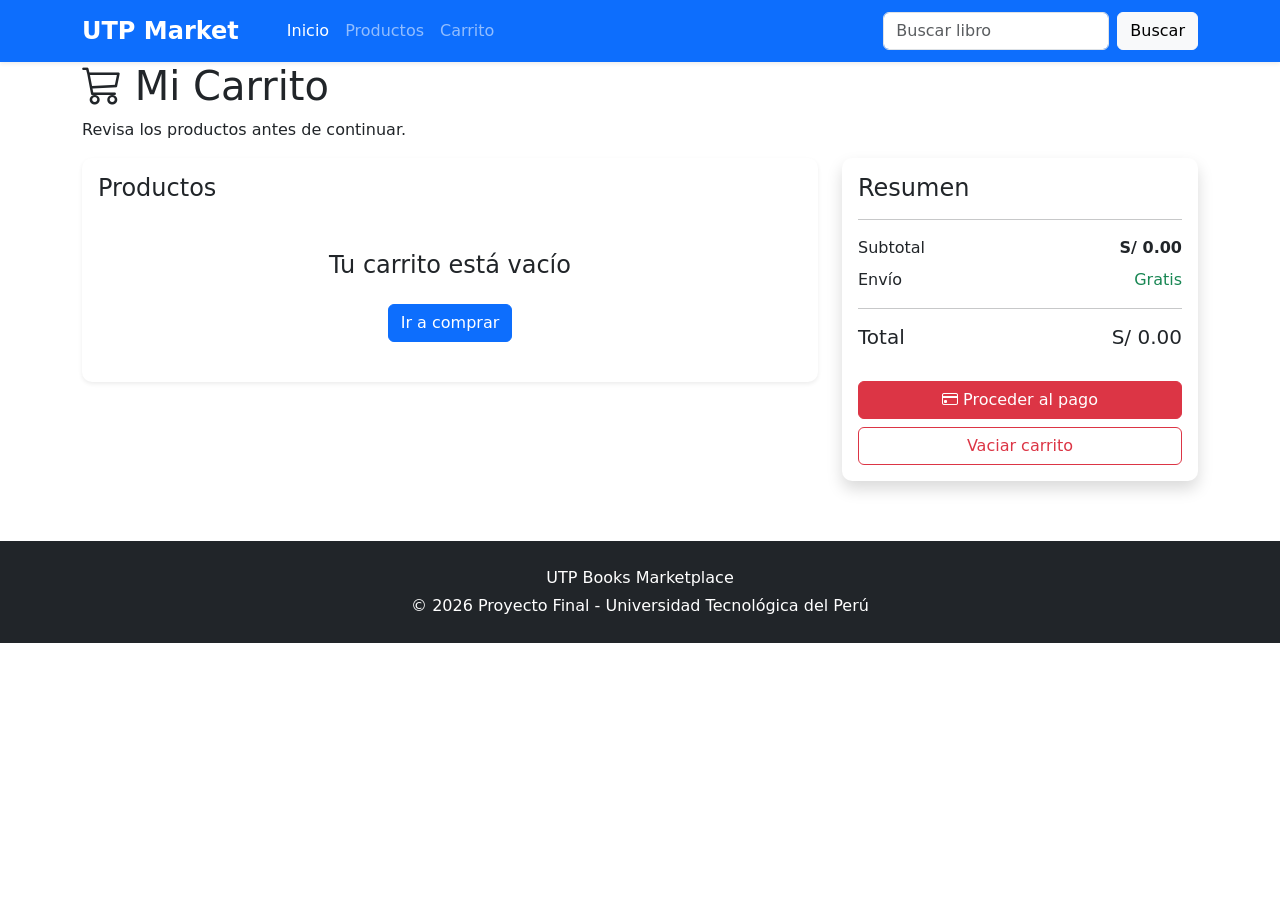
==== carrito.html @ addfb716 "Conexión a MySQL y catálogo dinámico completado" ====
<!DOCTYPE html>
<html lang="es">

<head>
    <meta charset="UTF-8">
    <meta name="viewport" content="width=device-width, initial-scale=1.0">
    <title>Carrito | UTP Marketplace</title>

    <!-- Bootstrap -->
    <link href="https://cdn.jsdelivr.net/npm/bootstrap@5.3.3/dist/css/bootstrap.min.css" rel="stylesheet">

    <!-- Bootstrap Icons -->
    <link href="https://cdn.jsdelivr.net/npm/bootstrap-icons@1.11.3/font/bootstrap-icons.css" rel="stylesheet">

    <!-- CSS -->
    <link rel="stylesheet" href="css/styles.css">
</head>

<body>

    <!-- ================= NAVBAR ================= -->

    <nav class="navbar navbar-expand-lg navbar-dark bg-primary shadow-sm">

        <div class="container">

            <a class="navbar-brand logo" href="index.html">
                UTP <span>Market</span>
            </a>

            <button class="navbar-toggler" data-bs-toggle="collapse" data-bs-target="#menu">
                <span class="navbar-toggler-icon"></span>
            </button>

            <div class="collapse navbar-collapse" id="menu">

            <!-- Menú -->
            <ul class="navbar-nav ms-4">

                <li class="nav-item">
                            <a class="nav-link active" href="index.html">Inicio</a>
                        </li>

                        <li class="nav-item">
                            <a class="nav-link" href="productos.html">Productos</a>
                        </li>

                        <li class="nav-item">
                            <a class="nav-link" href="carrito.html">Carrito</a>
                        </li>

            </ul>

            <!-- Buscador -->
            <form class="d-flex ms-auto">

                <input
                    class="form-control me-2"
                    type="search"
                    placeholder="Buscar libro">

                <button
                    class="btn btn-light"
                    type="submit">

                    Buscar

                </button>

            </form>

        </div>

        </div>

    </nav>

    <!-- ================= HEADER ================= -->

    <section class="page-header">

        <div class="container">

            <h1>

                <i class="bi bi-cart3"></i>

                Mi Carrito

            </h1>

            <p>

                Revisa los productos antes de continuar.

            </p>

        </div>

    </section>

    <!-- ================= CONTENIDO ================= -->

    <section class="section">

        <div class="container">

            <div class="row">

                <!-- PRODUCTOS -->

                <div class="col-lg-8">

                    <div class="card shadow-sm border-0">

                        <div class="card-body">

                            <h4 class="mb-4">

                                Productos

                            </h4>

                            <div id="listaCarrito">

                                <!-- JavaScript insertará los productos -->

                            </div>

                        </div>

                    </div>

                </div>

                <!-- RESUMEN -->

                <div class="col-lg-4">

                    <div class="card shadow border-0 resumen">

                        <div class="card-body">

                            <h4>

                                Resumen

                            </h4>

                            <hr>

                            <div class="d-flex justify-content-between">

                                <span>Subtotal</span>

                                <strong id="subtotal">

                                    S/ 0.00

                                </strong>

                            </div>

                            <div class="d-flex justify-content-between mt-2">

                                <span>Envío</span>

                                <span class="text-success">

                                    Gratis

                                </span>

                            </div>

                            <hr>

                            <div class="d-flex justify-content-between">

                                <h5>Total</h5>

                                <h5 id="total">

                                    S/ 0.00

                                </h5>

                            </div>

                            <button
                                class="btn btn-danger w-100 mt-4"
                                id="btnComprar">

                                <i class="bi bi-credit-card"></i>

                                Proceder al pago

                            </button>

                            <button
                                class="btn btn-outline-danger w-100 mt-2"
                                id="vaciarCarrito">

                                Vaciar carrito

                            </button>

                        </div>

                    </div>

                </div>

            </div>

        </div>

    </section>

    <!-- ================= FOOTER ================= -->

    <footer>

        <p class="mb-1">

            UTP Books Marketplace

        </p>

        <p class="mb-0">

            © 2026 Proyecto Final - Universidad Tecnológica del Perú

        </p>

    </footer>

    <!-- Bootstrap -->

    <script src="https://cdn.jsdelivr.net/npm/bootstrap@5.3.3/dist/js/bootstrap.bundle.min.js"></script>

    <!-- JS -->

    <script src="js/carrito.js"></script>
    <script src="js/app.js"></script>

</body>

</html>
---- css/styles.css ----
header {
  margin-bottom: 30px;
}

.navbar-brand {
  font-size: 24px;
  font-weight: bold;
}

.hero {
  background: url("../img/banner.jpg") center center/cover no-repeat;
  padding: 120px 30px;
  text-align: center;
  color: white;
  border-radius: 10px;
  margin-top: 25px;
}

.hero h1 {
  font-size: 48px;
  font-weight: bold;
}

.hero p {
  font-size: 20px;
  margin: 20px 0;
}

.card {
  border: none;
  border-radius: 10px;
  overflow: hidden;
  box-shadow: 0 4px 10px rgba(0, 0, 0, 0.15);
  transition: 0.3s;
}

.card:hover {
  transform: translateY(-6px);
}

.card img {
  height: 260px;
  -o-object-fit: cover;
     object-fit: cover;
}

footer {
  background: #212529;
  color: white;
  text-align: center;
  padding: 25px;
  margin-top: 60px;
}

footer p {
  margin: 0;
  font-size: 16px;
}

@media (max-width: 992px) {
  .hero {
    padding: 80px 20px;
  }
  .hero h1 {
    font-size: 38px;
  }
}
@media (max-width: 768px) {
  .hero {
    padding: 60px 15px;
  }
  .hero h1 {
    font-size: 30px;
  }
  .hero p {
    font-size: 18px;
  }
  footer {
    font-size: 14px;
  }
}/*# sourceMappingURL=styles.css.map */
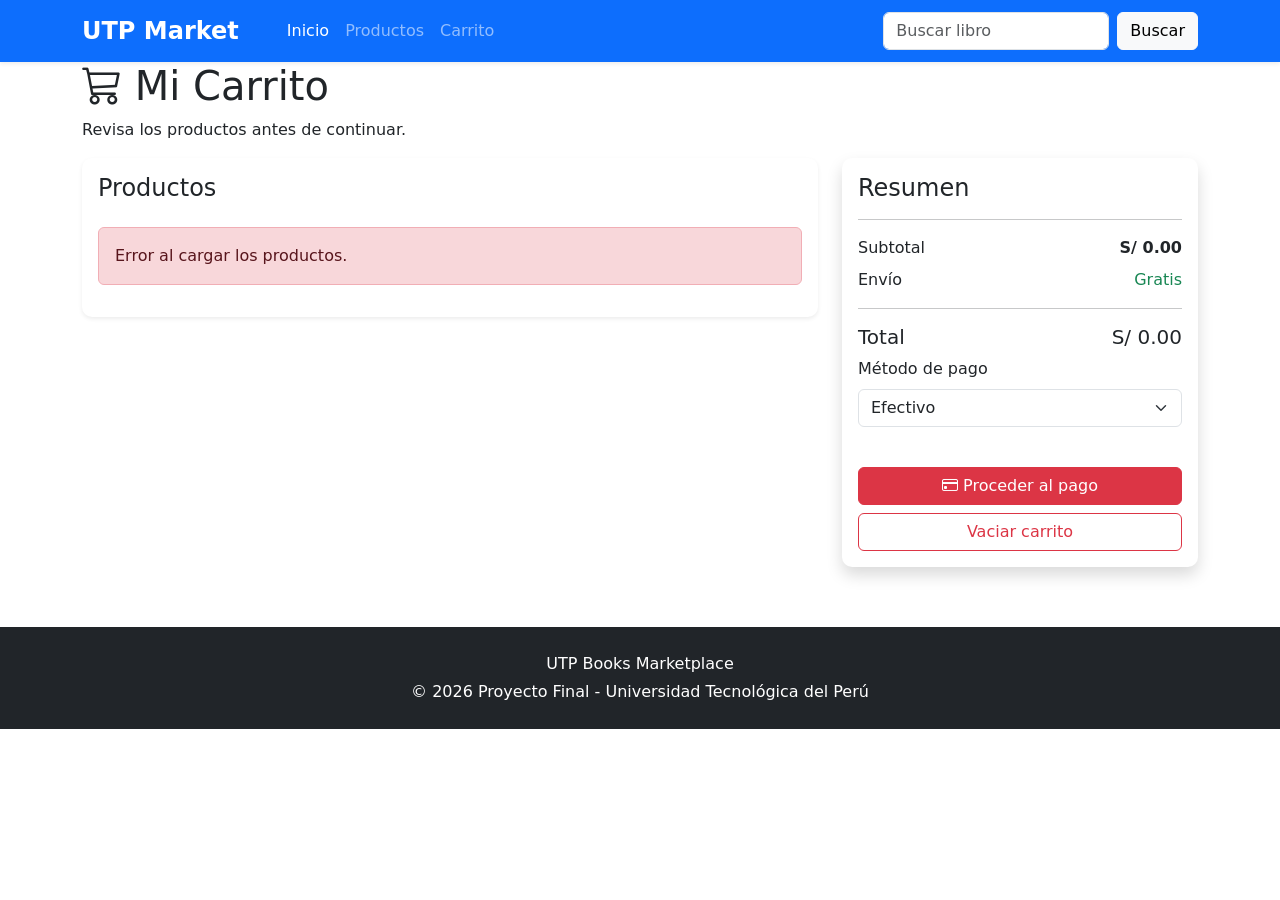
==== commit e425c0b6: "Update carrito.html" ====
--- a/carrito.html
+++ b/carrito.html
@@ -186,7 +186,23 @@
                                 </h5>
 
                             </div>
-
+                          <div class="mb-3">
+
+    <label class="form-label">
+        Método de pago
+    </label>
+
+    <select id="metodoPago" class="form-select">
+
+        <option value="Efectivo">Efectivo</option>
+        <option value="Visa">Visa</option>
+        <option value="MasterCard">MasterCard</option>
+        <option value="Yape">Yape</option>
+        <option value="Plin">Plin</option>
+
+    </select>
+
+</div>
                             <button
                                 class="btn btn-danger w-100 mt-4"
                                 id="btnComprar">
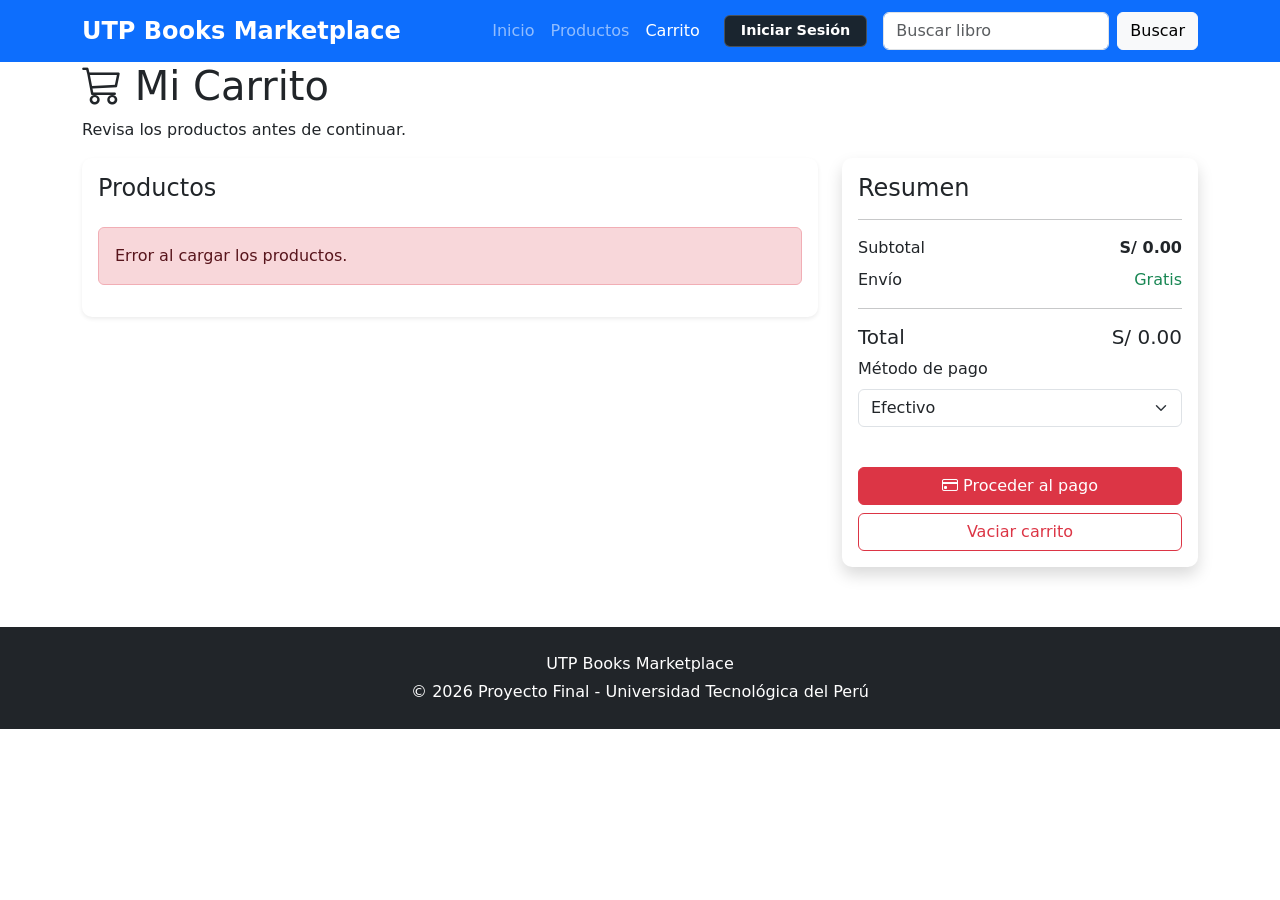
==== commit eb86e271: "Efecto hover y alineación final del botón de inicio de sesión, corrección de headers" ====
--- a/carrito.html
+++ b/carrito.html
@@ -20,25 +20,23 @@
 
     <!-- ================= NAVBAR ================= -->
 
-    <nav class="navbar navbar-expand-lg navbar-dark bg-primary shadow-sm">
-
-        <div class="container">
-
-            <a class="navbar-brand logo" href="index.html">
-                UTP <span>Market</span>
-            </a>
-
-            <button class="navbar-toggler" data-bs-toggle="collapse" data-bs-target="#menu">
-                <span class="navbar-toggler-icon"></span>
-            </button>
-
-            <div class="collapse navbar-collapse" id="menu">
-
-            <!-- Menú -->
-            <ul class="navbar-nav ms-4">
-
-                <li class="nav-item">
-                            <a class="nav-link active" href="index.html">Inicio</a>
+    <nav class="navbar navbar-expand-lg navbar-dark bg-primary"> 
+            <div class="container">
+
+                <a class="navbar-brand fw-bold" href="index.html">
+                    UTP Books Marketplace
+                </a>
+
+                <button class="navbar-toggler" type="button" data-bs-toggle="collapse" data-bs-target="#menu"> //clic abre o cierra menu y busca id
+                    <span class="navbar-toggler-icon"></span> 
+                </button>
+
+                <div class="collapse navbar-collapse" id="menu">
+
+                    <ul class="navbar-nav ms-auto">
+
+                        <li class="nav-item">
+                            <a class="nav-link" href="index.html">Inicio</a>   
                         </li>
 
                         <li class="nav-item">
@@ -46,34 +44,21 @@
                         </li>
 
                         <li class="nav-item">
-                            <a class="nav-link" href="carrito.html">Carrito</a>
+                            <a class="nav-link active" href="carrito.html">Carrito</a>
                         </li>
-
-            </ul>
-
-            <!-- Buscador -->
-            <form class="d-flex ms-auto">
-
-                <input
-                    class="form-control me-2"
-                    type="search"
-                    placeholder="Buscar libro">
-
-                <button
-                    class="btn btn-light"
-                    type="submit">
-
-                    Buscar
-
-                </button>
-
-            </form>
-
-        </div>
-
-        </div>
-
-    </nav>
+                        <li class="nav-item" id="menuSesion"></li>
+
+                    </ul>
+
+                    <form class="d-flex ms-lg-3 mt-3 mt-lg-0">
+                        <input class="form-control me-2" type="search" placeholder="Buscar libro">
+                        <button class="btn btn-light">Buscar</button>
+                    </form>
+
+                </div>
+
+            </div>
+        </nav>
 
     <!-- ================= HEADER ================= -->
 
